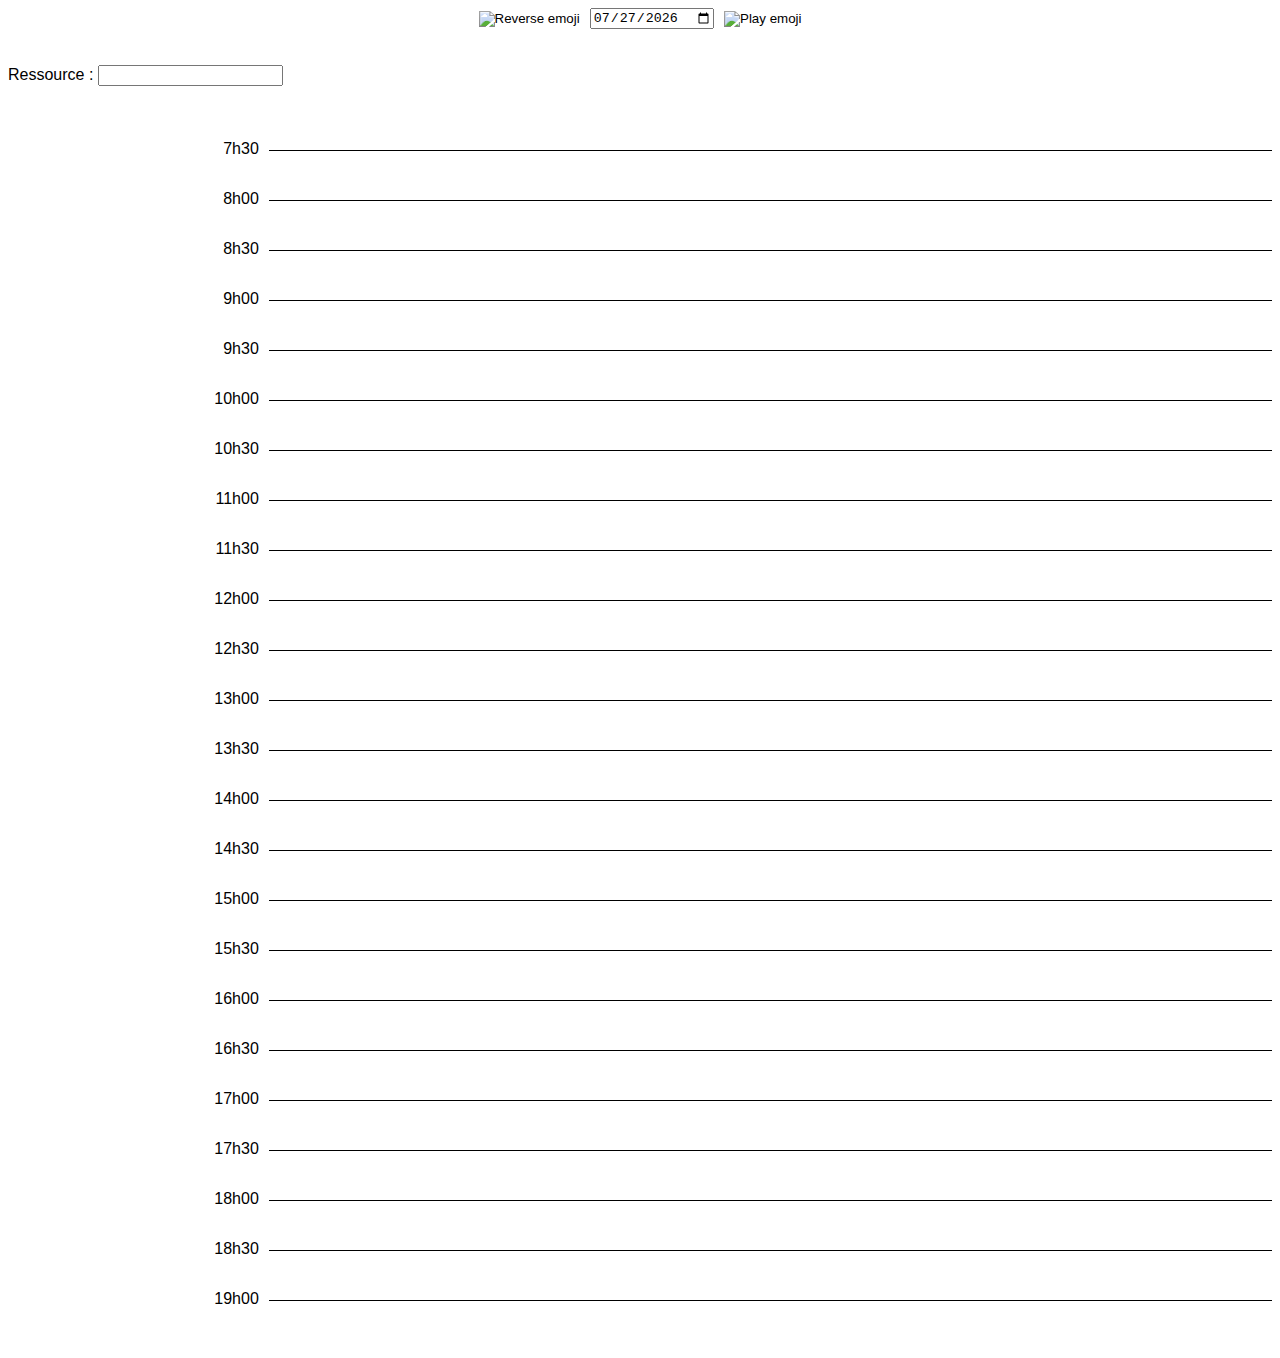
==== admin.html @ 2ee059a3 "🔖 Publish alpha version (based on old site)" ====
<!DOCTYPE html>
<html lang="fr">
  <head>
    <meta charset="UTF-8" />
    <meta name="viewport" content="width=device-width, initial-scale=1.0" />
    <title>Emploi du temps</title>
    <link rel="stylesheet" href="style.css" />
    <script
      type="text/javascript"
      src="https://identity.netlify.com/v1/netlify-identity-widget.js"
    ></script>
  </head>
  <body>
    <div data-netlify-identity-button></div>
    <div id="form">
      <div id="date">
        <button id="previousDate">
          <img src="Assets/Previous.svg" alt="Reverse emoji" />
        </button>
        <input type="date" id="dateSelector" />
        <button id="nextDate">
          <img src="Assets/Next.svg" alt="Play emoji" />
        </button>
      </div>
      <br /><br />
      <label for="resourceSelector">Ressource :</label>
      <input list="resourcesList" id="resourceSelector" />
      <datalist id="resourcesList">
        <option value="2">BUT INFO</option>
        <option value="24">INFO1</option>
        <option value="59">INFO1-TD1</option>
        <option value="62">INFO1-TD1-TP1A</option>
        <option value="67">INFO1-TD1-TP1B</option>
        <option value="68">INFO1-TD2</option>
        <option value="70">INFO1-TD2-TP2C</option>
        <option value="72">INFO1-TD2-TP2D</option>
        <option value="73">INFO1-TD3</option>
        <option value="75">INFO1-TD3-TP3E</option>
        <option value="77">INFO1-TD3-TP3F</option>
        <option value="32">INFO2</option>
        <option value="33">INFO2-TD1</option>
        <option value="34">INFO2-TD1-TP1H</option>
        <option value="90">INFO2-TD1-TP1G</option>
        <option value="118">INFO2-TD2</option>
        <option value="117">INFO2-TD2-TP2I</option>
        <option value="197">INFO2-TD2-TP2J</option>
        <option value="7">INFO3</option>
        <option value="4481">INFO3-TD1</option>
        <option value="4646">INFO3-TD1-TP1K</option>
        <option value="4647">INFO3-TD1-TP1L</option>
        <option value="5497">INFO3-TD2</option>
        <option value="5498">INFO3-TD2-TP2M</option>
        <option value="5499">INFO3-TD2-TP2N</option>
        <option value="10">BUT GEA</option>
        <option value="315">GEA1</option>
        <option value="326">GEA1-G1</option>
        <option value="926">GEA1-G1-G1A</option>
        <option value="51">GEA1-G1-G1A-ESP</option>
        <option value="849">GEA1-G1-G1A-FLE</option>
        <option value="927">GEA1-G1-G1B</option>
        <option value="64">GEA1-G1-G1B-ESP</option>
        <option value="421">GEA1-G2</option>
        <option value="423">GEA1-G2-G2A</option>
        <option value="425">GEA1-G2-G2B</option>
        <option value="426">GEA1-G3</option>
        <option value="428">GEA1-G3-G3A</option>
        <option value="430">GEA1-G3-G3B</option>
        <option value="431">GEA1-G4</option>
        <option value="432">GEA1-G4-G4A</option>
        <option value="850">GEA1-G4-G4A-ESP</option>
        <option value="433">GEA1-G4-G4A-ITA</option>
        <option value="434">GEA1-G4-G4B</option>
        <option value="6835">GEA1-G4-G4B-ESP</option>
        <option value="435">GEA1-G4-G4B-ITA</option>
        <option value="436">GEA1-G5</option>
        <option value="437">GEA1-G5-G5A</option>
        <option value="438">GEA1-G5-G5A-ALL</option>
        <option value="6836">GEA1-G5-G5A-ESP</option>
        <option value="439">GEA1-G5-G5B</option>
        <option value="440">GEA1-G5-G5B-ALL</option>
        <option value="6837">GEA1-G5-G5B-ESP</option>
        <option value="441">GEA1-G6</option>
        <option value="445">GEA1-G6-G6A</option>
        <option value="443">GEA1-G6-G6B</option>
        <option value="346">GEA2</option>
        <option value="65">GEA2-ALT</option>
        <option value="369">GEA2-CG2P-FI</option>
        <option value="140">GEA2-CG2P-FI-GA</option>
        <option value="370">GEA2-CG2P-FI-GB</option>
        <option value="74">GEA2-FI</option>
        <option value="331">GEA2-GC2F-ALT</option>
        <option value="139">GEA2-GC2F-ALT-GA</option>
        <option value="366">GEA2-GC2F-ALT-GB</option>
        <option value="371">GEA2-GC2F-FI</option>
        <option value="372">GEA2-GC2F-FI-GA</option>
        <option value="373">GEA2-GC2F-FI-GB</option>
        <option value="3167">GEA2-GEMA-FI</option>
        <option value="392">GEA2-GEMA1-FI</option>
        <option value="394">GEA2-GEMA1-FI-GA</option>
        <option value="396">GEA2-GEMA1-FI-GA-ALL</option>
        <option value="397">GEA2-GEMA1-FI-GA-ESP</option>
        <option value="398">GEA2-GEMA1-FI-GA-ITA</option>
        <option value="399">GEA2-GEMA1-FI-GB</option>
        <option value="400">GEA2-GEMA1-FI-GB-ALL</option>
        <option value="402">GEA2-GEMA1-FI-GB-ESP</option>
        <option value="404">GEA2-GEMA1-FI-GB-ITA</option>
        <option value="405">GEA2-GEMA2-FI</option>
        <option value="408">GEA2-GEMA2-FI-GA</option>
        <option value="410">GEA2-GEMA2-FI-GA-ALL</option>
        <option value="411">GEA2-GEMA2-FI-GA-ESP</option>
        <option value="413">GEA2-GEMA2-FI-GA-ITA</option>
        <option value="414">GEA2-GEMA2-FI-GB</option>
        <option value="415">GEA2-GEMA2-FI-GB-ALL</option>
        <option value="416">GEA2-GEMA2-FI-GB-ESP</option>
        <option value="418">GEA2-GEMA2-FI-GB-ITA</option>
        <option value="5507">GEA3</option>
        <option value="5508">GEA3-ALT</option>
        <option value="5512">GEA3-CG2P-ALT</option>
        <option value="198">GEA3-CG2P-ALT-GA</option>
        <option value="200">GEA3-CG2P-ALT-GB</option>
        <option value="5514">GEA3-FC</option>
        <option value="5509">GEA3-FI</option>
        <option value="5511">GEA3-GC2F-ALT</option>
        <option value="266">GEA3-GC2F-ALT-GA</option>
        <option value="287">GEA3-GC2F-ALT-GB</option>
        <option value="5510">GEA3-GC2F-FI</option>
        <option value="475">GEA3-GC2F-FI-GA</option>
        <option value="525">GEA3-GC2F-FI-GB</option>
        <option value="5513">GEA3-GEMA-ALT</option>
        <option value="150">GEA3-GEMA-FC</option>
        <option value="492">GEA3-GEMA-FC-GA</option>
        <option value="550">GEA3-GEMA-FC-GB</option>
        <option value="288">GEA3-GEMA3-ALT</option>
        <option value="338">GEA3-GEMA3-ALT-GA</option>
        <option value="340">GEA3-GEMA3-ALT-GB</option>
        <option value="294">GEA3-GEMA4-ALT</option>
        <option value="378">GEA3-GEMA4-ALT-GA</option>
        <option value="468">GEA3-GEMA4-ALT-GB</option>
        <option value="27">BUT RT</option>
        <option value="251">RT1</option>
        <option value="252">RT1-TD1</option>
        <option value="254">RT1-TD1-TP1</option>
        <option value="512">RT1-TD1-TP2</option>
        <option value="6423">RT1-TD2</option>
        <option value="6429">RT1-TD2-TP3</option>
        <option value="6432">RT1-TD2-TP4</option>
        <option value="267">RT2</option>
        <option value="6775">RT2-TD1</option>
        <option value="6778">RT2-TD1-TP1</option>
        <option value="342">RT2-TD1-TP2A</option>
        <option value="132">RT2-TD2</option>
        <option value="133">RT2-TD2-TP2B</option>
        <option value="134">RT2-TD2-TP3</option>
        <option value="499">RT3</option>
        <option value="147">RT3-TD1</option>
        <option value="705">RT3-TD1-TP1</option>
        <option value="500">RT3-TD1-TP2</option>
        <option value="21">BUT TC</option>
        <option value="446">TC1</option>
        <option value="457">TC1-G1</option>
        <option value="1295">TC1-G1-G1A</option>
        <option value="1296">TC1-G1-G1A-ALL</option>
        <option value="784">TC1-G1-G1A-ESP</option>
        <option value="367">TC1-G1-G1A-ITA</option>
        <option value="1298">TC1-G1-G1B</option>
        <option value="376">TC1-G1-G1B-ALL</option>
        <option value="785">TC1-G1-G1B-ESP</option>
        <option value="377">TC1-G1-G1B-ITA</option>
        <option value="834">TC1-G2</option>
        <option value="1302">TC1-G2-G2A</option>
        <option value="2300">TC1-G2-G2A-ALL</option>
        <option value="2900">TC1-G2-G2A-ESP</option>
        <option value="1304">TC1-G2-G2A-ITA</option>
        <option value="1305">TC1-G2-G2B</option>
        <option value="2902">TC1-G2-G2B-ALL</option>
        <option value="1307">TC1-G2-G2B-ESP</option>
        <option value="2901">TC1-G2-G2B-ITA</option>
        <option value="839">TC1-G3</option>
        <option value="10403">TC1-G3-G3A</option>
        <option value="1316">TC1-G3-G3A-ALL</option>
        <option value="789">TC1-G3-G3A-ESP</option>
        <option value="1315">TC1-G3-G3A-ITA</option>
        <option value="10404">TC1-G3-G3B</option>
        <option value="1767">TC1-G3-G3B-ALL</option>
        <option value="790">TC1-G3-G3B-ESP</option>
        <option value="1318">TC1-G3-G3B-ITA</option>
        <option value="460">TC1-G4</option>
        <option value="10405">TC1-G4-G4A</option>
        <option value="1313">TC1-G4-G4A-ALL</option>
        <option value="1317">TC1-G4-G4A-ESP</option>
        <option value="1312">TC1-G4-G4A-ITA</option>
        <option value="10406">TC1-G4-G4B</option>
        <option value="1310">TC1-G4-G4B-ALL</option>
        <option value="6157">TC1-G4-G4B-ESP</option>
        <option value="1311">TC1-G4-G4B-ITA</option>
        <option value="461">TC1-G5</option>
        <option value="10407">TC1-G5-G5A</option>
        <option value="1293">TC1-G5-G5A-ALL</option>
        <option value="6833">TC1-G5-G5A-ESP</option>
        <option value="1308">TC1-G5-G5A-ITA</option>
        <option value="10408">TC1-G5-G5B</option>
        <option value="491">TC1-G5-G5B-ALL</option>
        <option value="6834">TC1-G5-G5B-ESP</option>
        <option value="1292">TC1-G5-G5B-ITA</option>
        <option value="333">TC2</option>
        <option value="335">TC2-ALT</option>
        <option value="2904">TC2-BDMRC-ALT</option>
        <option value="2909">TC2-BDMRC-ALT-ALL</option>
        <option value="2910">TC2-BDMRC-ALT-ESP</option>
        <option value="2908">TC2-BDMRC-ALT-ITA</option>
        <option value="448">TC2-BDMRC-FI</option>
        <option value="334">TC2-BDMRC-FI-GA</option>
        <option value="1">TC2-BDMRC-FI-GA-ESP</option>
        <option value="559">TC2-BDMRC-FI-GB</option>
        <option value="41">TC2-BDMRC-FI-GB-ALL</option>
        <option value="15">TC2-BDMRC-FI-GB-ESP</option>
        <option value="29">TC2-BDMRC-FI-GB-FLE</option>
        <option value="35">TC2-BDMRC-FI-GB-ITA</option>
        <option value="143">TC2-BI-FI</option>
        <option value="76">TC2-BI-FI-GA</option>
        <option value="148">TC2-BI-FI-GA-ALL</option>
        <option value="145">TC2-BI-FI-GA-ESP</option>
        <option value="157">TC2-BI-FI-GA-ITA</option>
        <option value="84">TC2-BI-FI-GB</option>
        <option value="409">TC2-BI-FI-GB-FLE</option>
        <option value="336">TC2-FI</option>
        <option value="131">TC2-MDEE-ALT</option>
        <option value="137">TC2-MDEE-ALT-ALL</option>
        <option value="136">TC2-MDEE-ALT-ESP</option>
        <option value="138">TC2-MDEE-ALT-ITA</option>
        <option value="112">TC2-MDEE-FI</option>
        <option value="121">TC2-MDEE-FI-GA</option>
        <option value="124">TC2-MDEE-FI-GA-ESP</option>
        <option value="127">TC2-MDEE-FI-GB</option>
        <option value="129">TC2-MDEE-FI-GB-ALL</option>
        <option value="130">TC2-MDEE-FI-GB-ITA</option>
        <option value="241">TC2-MMPV-ALT</option>
        <option value="268">TC2-MMPV-ALT-ALL</option>
        <option value="297">TC2-MMPV-ALT-ESP</option>
        <option value="300">TC2-MMPV-ALT-ITA</option>
        <option value="5500">TC3</option>
        <option value="5501">TC3-ALT</option>
        <option value="5506">TC3-BDMRC-ALT-AS</option>
        <option value="560">TC3-BDMRC-ALT-AS-G1</option>
        <option value="568">TC3-BDMRC-ALT-AS-G1-ESP</option>
        <option value="592">TC3-BDMRC-ALT-AS-G2</option>
        <option value="658">TC3-BDMRC-ALT-AS-G2-ALL</option>
        <option value="656">TC3-BDMRC-ALT-AS-G2-ESP</option>
        <option value="660">TC3-BDMRC-ALT-AS-G2-ITA</option>
        <option value="661">TC3-BDMRC-ALT-BANQUE</option>
        <option value="666">TC3-BDMRC-ALT-BANQUE-ALL</option>
        <option value="664">TC3-BDMRC-ALT-BANQUE-ESP</option>
        <option value="684">TC3-BDMRC-ALT-BANQUE-ITA</option>
        <option value="685">TC3-BDMRC-ALT-VITI</option>
        <option value="693">TC3-BDMRC-ALT-VITI-ALL</option>
        <option value="694">TC3-BDMRC-ALT-VITI-ESP</option>
        <option value="695">TC3-BDMRC-ALT-VITI-ITA</option>
        <option value="128">TC3-BI-FI</option>
        <option value="144">TC3-BI-FI-ALL</option>
        <option value="175">TC3-BI-FI-ESP</option>
        <option value="236">TC3-BI-FI-FLE</option>
        <option value="235">TC3-BI-FI-ITA</option>
        <option value="48">TC3-FI</option>
        <option value="5504">TC3-MDEE-ALT</option>
        <option value="758">TC3-MDEE-ALT-G1</option>
        <option value="760">TC3-MDEE-ALT-G1-ESP</option>
        <option value="759">TC3-MDEE-ALT-G2</option>
        <option value="781">TC3-MDEE-ALT-G2-ALL</option>
        <option value="763">TC3-MDEE-ALT-G2-ESP</option>
        <option value="782">TC3-MDEE-ALT-G2-ITA</option>
        <option value="5505">TC3-MMPV-ALT</option>
        <option value="794">TC3-MMPV-ALT-ALL</option>
        <option value="796">TC3-MMPV-ALT-ESP</option>
        <option value="795">TC3-MMPV-ALT-ITA</option>
      </datalist>
    </div>
    <br /><br /><br />
    <div id="display">
      <h1 id="currentDay"></h1>
      <h2 id="currentResource"></h2>
      <div id="timeline"></div>
    </div>
    <script src="script.js"></script>
  </body>
</html>
---- style.css ----
body {
  font-family: Arial, sans-serif;
}

#timeline {
  width: 100%;
  margin-top: 10px;
}

.halfHour {
  width: 100%;
  height: 50px;
  display: flex;
}

.hour {
  width: 20%;
  display: flex;
  justify-content: end;
  position: relative;
  top: -10px;
  padding-right: 10px;
}

.content {
  border-top: 1px solid #000;
  width: 80%;
  display: flex;
  justify-content: center;
  /* border-right: solid 1px #000; */
}

.event {
  position: relative;
  width: 90%;
  border-radius: 10px;
  display: flex;
  flex-direction: column;
  flex-wrap: wrap;
  justify-content: space-around;
  align-items: center;
  overflow: auto;
}

.event::-webkit-scrollbar {
  display: none;
}

p {
  margin: 0 5px;
  width: fit-content;
  text-align: center;
}

.name {
  font-weight: bold;
}

#date {
  display: flex;
  justify-content: center;
}

button {
  border: none;
  background: none;
  padding: 0;
  margin: 0 10px;
  display: flex;
  align-items: center;
}

button:hover {
  cursor: pointer;
}

#tools {
  display: flex;
  flex-wrap: wrap;
  row-gap: 10px;
  align-items: center;
}

#fullScreen,
#tools button {
  background-color: lightgray;
  border-radius: 5px;
  border: solid 1px rgb(84, 84, 84);
  padding: 10px;
}

#fullScreen img {
  height: 20px;
  margin-right: 5px;
}

#today {
  background-color: lightgray;
  padding: 10px;
  border-radius: 5px;
  border: solid 1px rgb(84, 84, 84);
}

/* #display {
  background-color: green;
} */

h1,
h2 {
  text-align: center;
  margin: 0;
  font-weight: normal;
}

h1 {
  font-size: 1.3em;
  font-weight: 400;
}

h2 {
  font-size: 1.1em;
  font-style: italic;
}

.noLesson {
  background-color: #f0f0f0;
  position: relative;
  width: 90%;
  border-radius: 10px;
  display: flex;
  justify-content: space-between;
  flex-direction: column;
  align-items: center;
  font-weight: bolder;
  font-size: 3em;
}

.emote {
  font-size: 5em;
}

.noLesson p {
  margin: 25px;
}

#loading {
  display: none;
}

#view {
  display: flex;
  align-items: center;
}

#view button {
  background-color: #f0f0f0;
  padding: 5px;
  border-radius: 5px;
  border: solid 1px rgb(84, 84, 84);
}

#days {
  /* background-color: green; */
  display: flex;
  justify-content: end;
}

a {
  color: black;
  text-decoration: none;
}
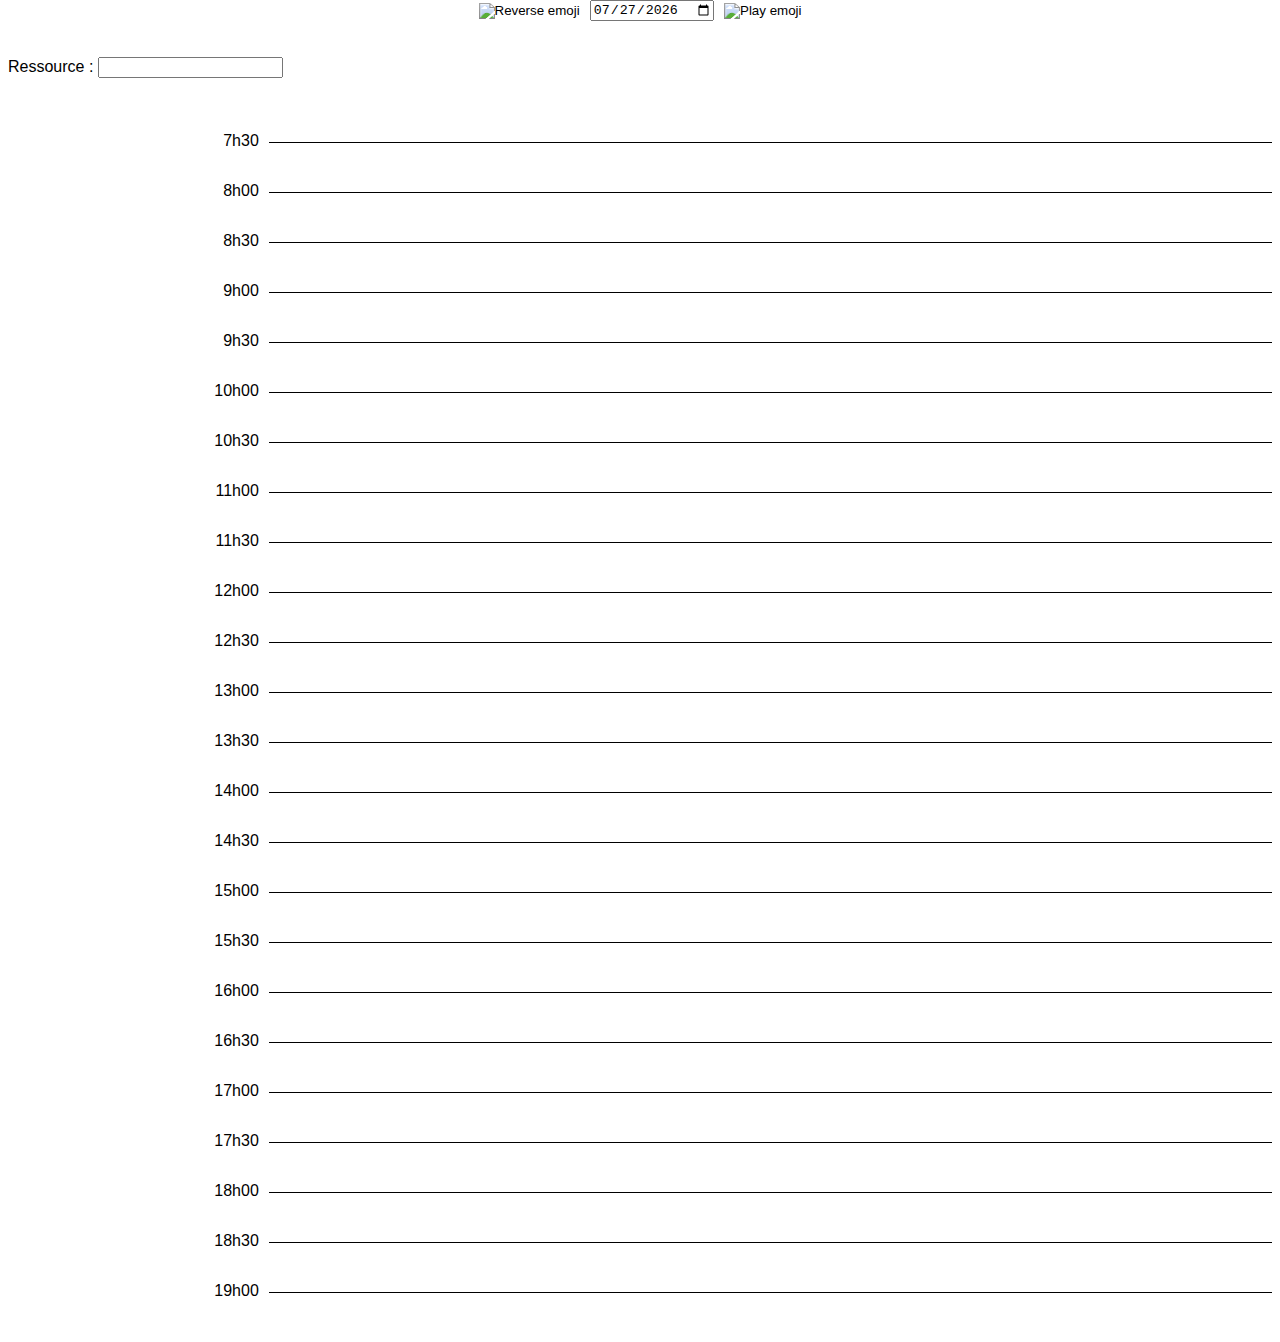
==== commit 1e0c5f19: "🔀 Redirect Netlify subdomain to `alpha.ade-edt.fr`" ====
--- a/admin.html
+++ b/admin.html
@@ -5,6 +5,11 @@
     <meta name="viewport" content="width=device-width, initial-scale=1.0" />
     <title>Emploi du temps</title>
     <link rel="stylesheet" href="style.css" />
+    <script>
+      if (location.host === "ade-dev.netlify.app") {
+        location.href = "https://alpha.ade-edt.fr/admin";
+      }
+    </script>
     <script
       type="text/javascript"
       src="https://identity.netlify.com/v1/netlify-identity-widget.js"
--- a/style.css
+++ b/style.css
@@ -1,5 +1,41 @@
 body {
   font-family: Arial, sans-serif;
+  margin: 0;
+}
+
+@keyframes marquee {
+  0% {
+    transform: translateX(0);
+  }
+  100% {
+    transform: translateX(-50%);
+  }
+}
+
+header {
+  background-color: orange;
+  width: 100%;
+  height: 25px;
+  display: flex;
+  align-items: center;
+  overflow: hidden;
+  margin-bottom: 10px;
+}
+
+header p {
+  font-weight: 600;
+  display: inline-block;
+  white-space: nowrap;
+  animation: marquee 20s linear infinite;
+}
+
+header p:hover {
+  animation-play-state: paused;
+}
+
+.spacer {
+  display: inline-block;
+  width: 200px;
 }
 
 #timeline {
@@ -169,3 +205,13 @@
   color: black;
   text-decoration: none;
 }
+
+.underlinedLinks {
+  text-decoration: underline;
+}
+
+#form,
+#loading,
+#display {
+  margin: 0 8px;
+}
